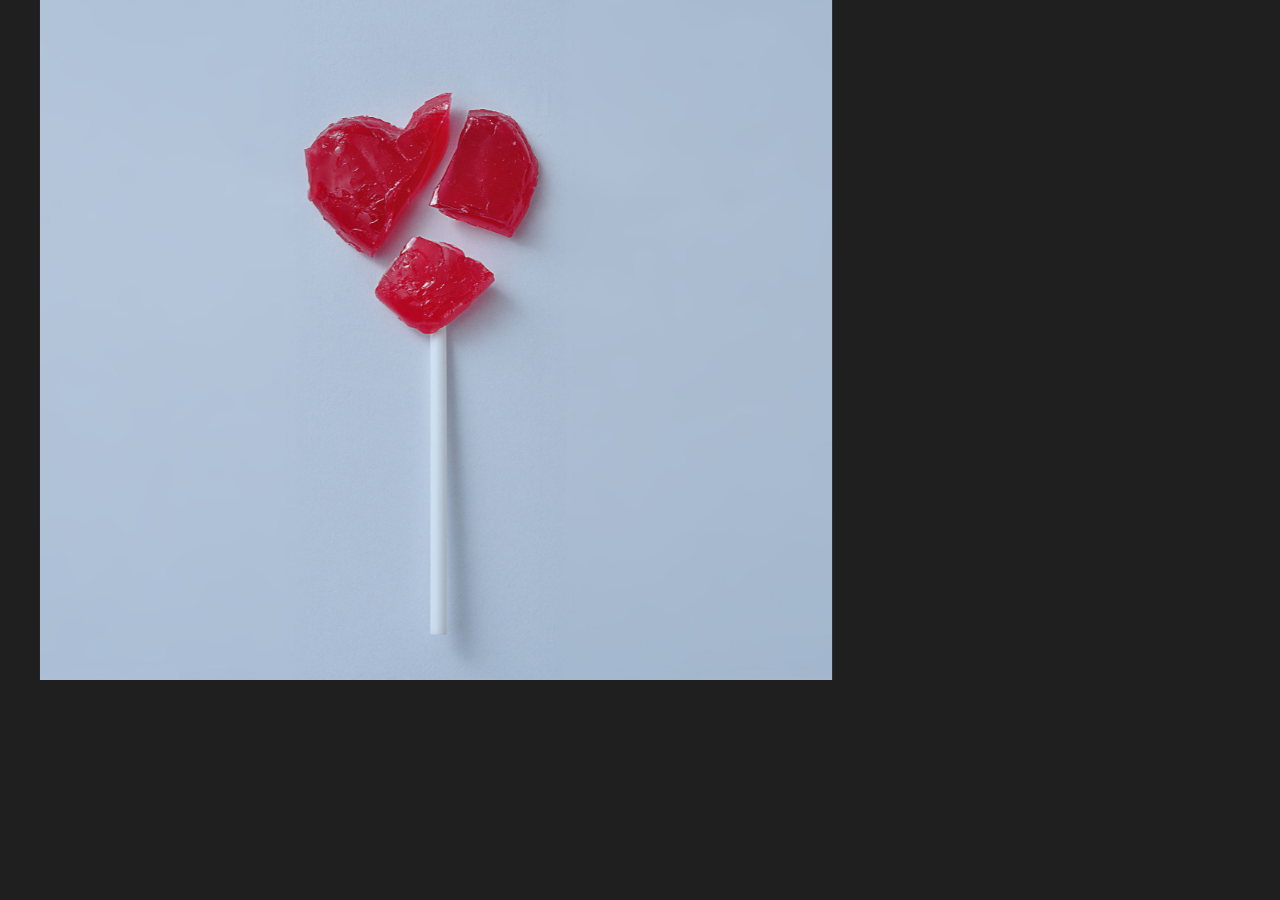
==== index.html @ 257d6f61 "v1" ====
<!DOCTYPE html>
<html lang="en">
<head>
    <title>SumaiyArif - Unfinished Love Story</title>
    <meta charset="utf-8">
    <meta name="viewport" content="width=device-width, initial-scale=1, shrink-to-fit=no">

    <link href="https://fonts.googleapis.com/css?family=Poppins:200,300,400,500,600,700,900" rel="stylesheet">
    <link href="https://fonts.googleapis.com/css?family=Playfair+Display:400,400i,700,700i,900,900i" rel="stylesheet">

    <link rel="stylesheet" href="css/animate.css">

    <link rel="stylesheet" href="css/owl.carousel.min.css">
    <link rel="stylesheet" href="css/style.css">
</head>
<body style="background-color: #1f1f1f">

<section class="home-slider owl-carousel">
    <div class="slider-item">
        <div class="container">
            <div class="row d-flex slider-text justify-content-center align-items-center" data-scrollax-parent="true">

                <div class="img" style="background-image: url(images/bg_1.jpg);"></div>

                <div class="text d-flex align-items-center ftco-animate">
                    <div class="text-2 pb-lg-5 mb-lg-4 px-4 px-md-5">
                        <h3 class="subheading mb-3">শেষ চিঠি</h3>
                        <h1 class="mb-5">অসমাপ্ত প্রেমের গল্প</h1>
                        <p class="mb-md-5">সব প্রেমের সমাপ্তি ঘটে না, কিছু প্রেম অসমাপ্ত, অসম্পূর্ণই থেকে যায়। তেমনি
                            একটি অসম্পূর্ণ প্রেমের উপাখ্যান এটি।</p>
                        <p><a href="single.html" class="btn btn-black px-3 px-md-4 py-3">পড়তে চাই<span
                                class="icon-arrow_forward ml-lg-4"></span></a></p>
                    </div>
                </div>

            </div>
        </div>
    </div>
</section>

<div id="ftco-loader" class="show fullscreen">
    <svg class="circular" width="48px" height="48px">
        <circle class="path-bg" cx="24" cy="24" r="22" fill="none" stroke-width="4" stroke="#eeeeee"/>
        <circle class="path" cx="24" cy="24" r="22" fill="none" stroke-width="4" stroke-miterlimit="10"
                stroke="#F96D00"/>
    </svg>
</div>

<script src="js/jquery.min.js"></script>
<script src="js/jquery-migrate-3.0.1.min.js"></script>
<script src="js/jquery.waypoints.min.js"></script>
<script src="js/jquery.stellar.min.js"></script>
<script src="js/owl.carousel.min.js"></script>
<script src="js/aos.js"></script>
<script src="js/scrollax.min.js"></script>
<script src="js/main.js"></script>

</body>
</html>
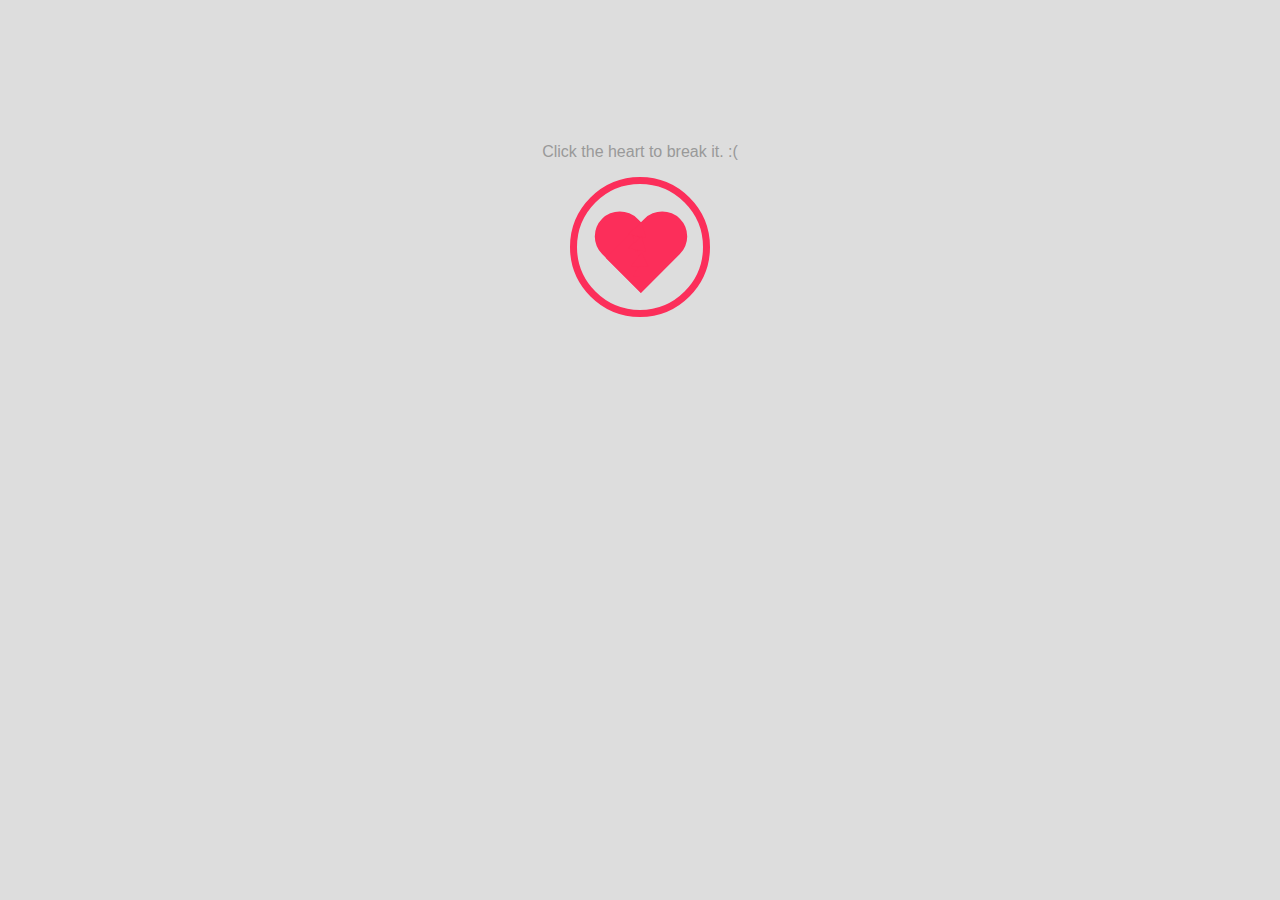
==== commit 456115d2: "v3" ====
--- a/index.html
+++ b/index.html
@@ -12,31 +12,49 @@
 
     <link rel="stylesheet" href="css/owl.carousel.min.css">
     <link rel="stylesheet" href="css/style.css">
+    <link rel="stylesheet" href="css/broken.css">
 </head>
-<body style="background-color: #1f1f1f">
+<body>
 
-<section class="home-slider owl-carousel">
-    <div class="slider-item">
-        <div class="container">
-            <div class="row d-flex slider-text justify-content-center align-items-center" data-scrollax-parent="true">
+<div style="padding:10px; text-align:center">
+    Click the heart to break it. :(
+</div>
 
-                <div class="img" style="background-image: url(images/bg_1.jpg);"></div>
+<div class="heart-Circle" style="margin:0 auto">
 
-                <div class="text d-flex align-items-center ftco-animate">
-                    <div class="text-2 pb-lg-5 mb-lg-4 px-4 px-md-5">
-                        <h3 class="subheading mb-3">শেষ চিঠি</h3>
-                        <h1 class="mb-5">অসমাপ্ত প্রেমের গল্প</h1>
-                        <p class="mb-md-5">সব প্রেমের সমাপ্তি ঘটে না, কিছু প্রেম অসমাপ্ত, অসম্পূর্ণই থেকে যায়। তেমনি
-                            একটি অসম্পূর্ণ প্রেমের উপাখ্যান এটি।</p>
-                        <p><a href="single.html" class="btn btn-black px-3 px-md-4 py-3">পড়তে চাই<span
-                                class="icon-arrow_forward ml-lg-4"></span></a></p>
-                    </div>
-                </div>
+    <div class="heart-Container">
 
-            </div>
-        </div>
-    </div>
-</section>
+        <div class="left-Side sides">
+
+            <div class="half">
+                <div class="heart"></div>
+            </div> <!-- end .half -->
+
+            <div class="points">
+                <div class="point pt1"></div>
+                <div class="point pt4"></div>
+                <div class="point pt2"></div>
+                <div class="point pt3"></div>
+            </div> <!-- end .points -->
+
+        </div> <!-- end .left-Side -->
+
+        <div class="right-Side sides">
+
+            <div class="half">
+                <div class="heart"></div>
+            </div> <!-- end .half -->
+
+            <div class="points">
+                <div class="point pt1"></div>
+                <div class="point pt2"></div>
+                <div class="point pt3"></div>
+            </div> <!-- end .points -->
+
+        </div> <!-- end .right-Side -->
+
+    </div> <!-- end .heart-Container -->
+</div>
 
 <div id="ftco-loader" class="show fullscreen">
     <svg class="circular" width="48px" height="48px">
@@ -54,6 +72,7 @@
 <script src="js/aos.js"></script>
 <script src="js/scrollax.min.js"></script>
 <script src="js/main.js"></script>
+<script src="js/broken.js"></script>
 
 </body>
 </html>--- a/css/broken.css
+++ b/css/broken.css
@@ -0,0 +1,190 @@
+html, body{margin:0; padding:0; min-height:100%;}
+
+body{background:#ddd; padding:10%; font-family:arial}
+
+*{
+    -moz-box-sizing:border-box;
+    -webkit-box-sizing:border-box;
+    box-sizing:border-box;
+}
+
+.heart-Circle{
+    border:7px solid #fc2e5a;
+    border-radius:260px;
+    height:140px;
+    overflow:hidden;
+    position:relative;
+    width:140px;
+}
+
+.heart-Container{
+    left:11%;
+    position:absolute;
+    top:20%;
+    -moz-transition:all 0.35s;
+    -webkit-transition:all 0.35s;
+    transition:all 0.35s;
+}
+
+.heart-Container.broken{
+    left:6%;
+    top:23%;
+}
+
+.heart{
+    height:90px;
+    position:relative;
+    width:50px;
+}
+
+.heart:before, .heart:after{
+    background:#fc2e5a;
+    border-radius:50px 50px 0 0;
+    content:"";
+    height:80px;
+    left:50px;
+    position:absolute;
+    top:4px;
+    width:50px;
+
+    -webkit-transform:rotate(-45deg);
+    -moz-transform:rotate(-45deg);
+    -ms-transform:rotate(-45deg);
+    transform:rotate(-45deg);
+    -webkit-transform-origin:0 100%;
+    -moz-transform-origin:0 100%;
+    -ms-transform-origin:0 100%;
+    transform-origin:0 100%;
+}
+
+.heart:after {
+    left:0;
+
+    -webkit-transform:rotate(45deg);
+    -moz-transform:rotate(45deg);
+    -ms-transform:rotate(45deg);
+    transform:rotate(45deg);
+
+    -webkit-transform-origin:100% 100%;
+    -moz-transform-origin:100% 100%;
+    -ms-transform-origin:100% 100%;
+    transform-origin:100% 100%;
+}
+
+/* Split the heart in two */
+.sides{
+    float:left;
+    position:relative;
+    -moz-transition:all 0.35s;
+    -webkit-transition:all 0.35s;
+    transition:all 0.35s;
+}
+
+.half{
+    overflow:hidden;
+    position:relative;
+    width:50px;
+}
+
+.right-Side .heart:after,
+.right-Side .heart:before{
+    left:-50px;
+}
+
+/* create the rip in the center */
+.points{
+    position:absolute;
+    top:20px
+}
+
+.left-Side .points{left:100%}
+.right-Side .points{right:100%}
+
+.point{
+    border-bottom: 8px solid transparent;
+    border-left:   16px solid #fc2e5a;
+    border-top:    8px solid transparent;
+    height:0;
+    width:0;
+
+}
+
+.right-Side .point {
+    border-bottom:  8px solid transparent;
+    border-left:    none;
+    border-right:   16px solid #fc2e5a;
+    border-top:     8px solid transparent;
+    position:relative;
+}
+
+.left-Side .point{
+    left:-3px;
+    position:relative;
+    top:3px;
+    -moz-transform:rotate(-2deg);
+    -webkit-transform:rotate(-2deg);
+    transform:rotate(-2deg);
+}
+
+.left-Side .pt1{
+    left:-5px;
+    top:-4px;
+    -moz-transform:rotate(29deg);
+    -webkit-transform:rotate(29deg);
+    transform:rotate(29deg);
+}
+
+.left-Side .pt2{
+    top:1px;
+}
+
+.left-Side .pt3{
+    left:-5px;
+    top:4px;
+    -moz-transform:rotate(-29deg);
+    -webkit-transform:rotate(29deg);
+    transform:rotate(29deg);
+}
+
+.left-Side .pt4{
+    left:-7px;
+    position:absolute;
+    top:5px;
+    -moz-transform:rotate(-9deg);
+    -webkit-transform:rotate(-9deg);
+    transform:rotate(-9deg);
+}
+
+.right-Side .point{
+    right:-3px;
+    top:-5px;
+    -moz-transform:rotate(-15deg);
+    -webkit-transform:rotate(-15deg);
+    transform:rotate(-15deg);
+}
+
+.right-Side .pt2{
+    top:-7px;
+}
+
+.right-Side .pt3{
+    right:-5px;
+    top:-6px;
+    -moz-transform:rotate(-26deg);
+    -webkit-transform:rotate(-26deg);
+    transform:rotate(-26deg);
+}
+
+.broken .left-Side{
+    margin-right:6px;
+    -moz-transform:rotate(-10deg);
+    -webkit-transform:rotate(-10deg);
+    transform:rotate(-10deg);
+}
+
+.broken .right-Side{
+    margin-left:6px;
+    -moz-transform:rotate(10deg);
+    -webkit-transform:rotate(10deg);
+    transform:rotate(10deg);
+}